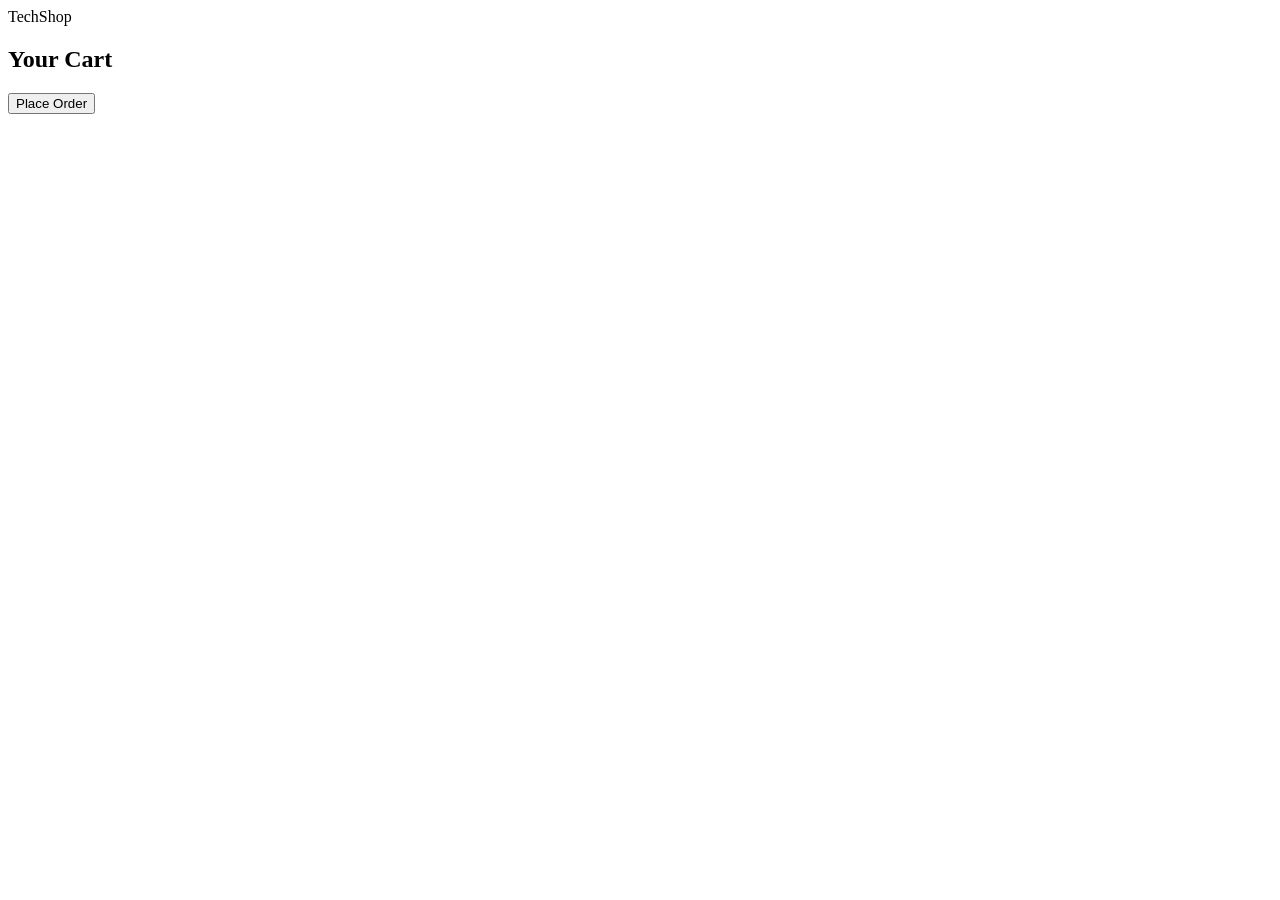
==== cart.html @ a9168797 "Add files via upload" ====
<!DOCTYPE html>
<html lang="en">
<head>
<meta charset="UTF-8">
<title>Cart</title>

<link rel="stylesheet" href="css/styles.css">
</head>

<body>

<nav>
  <div class="logo" onclick="goHome()">Tech<span>Shop</span></div>
</nav>

<section class="products">
  <h2>Your Cart</h2>
  <div id="cart-items"></div>

  <button onclick="placeOrder()" class="btn">Place Order</button>
</section>

<script src="js/script.js"></script>

</body>
</html>
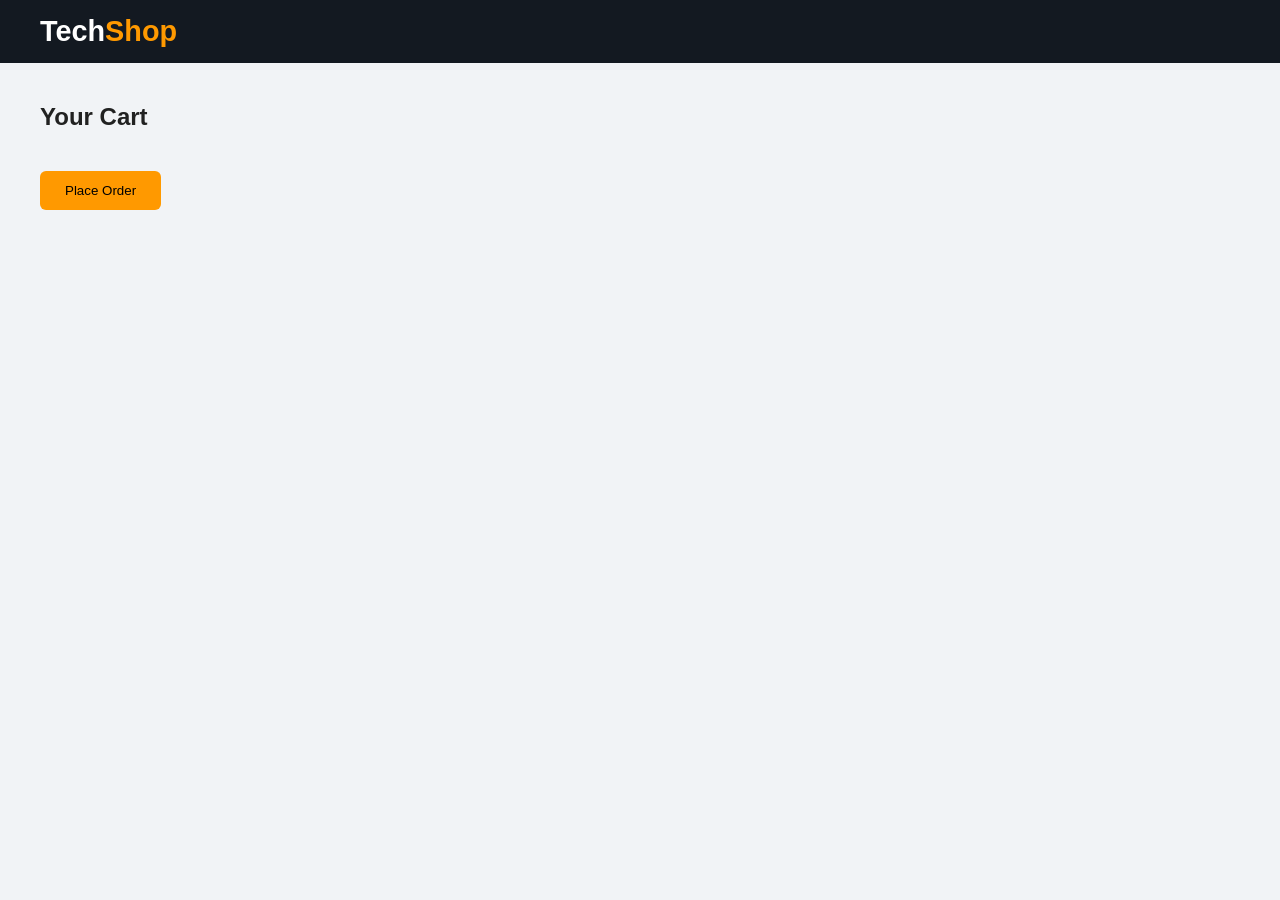
==== commit c6c7a08b: "Fix paths for styles and scripts in cart.html Updated stylesheet and script paths in cart.html." ====
--- a/cart.html
+++ b/cart.html
@@ -4,7 +4,7 @@
 <meta charset="UTF-8">
 <title>Cart</title>
 
-<link rel="stylesheet" href="css/styles.css">
+<link rel="stylesheet" href="styles.css">
 </head>
 
 <body>
@@ -20,7 +20,7 @@
   <button onclick="placeOrder()" class="btn">Place Order</button>
 </section>
 
-<script src="js/script.js"></script>
+<script src="script.js"></script>
 
 </body>
-</html>+</html>
--- a/styles.css
+++ b/styles.css
@@ -0,0 +1,340 @@
+/* ================= RESET ================= */
+* {
+  margin: 0;
+  padding: 0;
+  box-sizing: border-box;
+}
+
+/* ================= BODY ================= */
+body {
+  font-family: 'Poppins', sans-serif;
+  background: #f1f3f6;
+  color: #212121;
+}
+
+/* ================= NAVBAR ================= */
+nav {
+  background: #131921;
+  color: white;
+  display: flex;
+  justify-content: space-between;
+  align-items: center;
+  padding: 15px 40px;
+  position: sticky;
+  top: 0;
+  z-index: 1000;
+  gap: 20px;
+}
+
+.logo {
+  font-size: 1.8em;
+  font-weight: 600;
+  cursor: pointer;
+}
+
+.logo span {
+  color: #ff9900;
+}
+
+/* NAV LINKS */
+.nav-links {
+  display: flex;
+  gap: 20px;
+}
+
+nav a {
+  color: white;
+  text-decoration: none;
+  font-size: 14px;
+  transition: 0.3s;
+}
+
+nav a:hover,
+nav a.active {
+  color: #ff9900;
+}
+
+/* ================= SEARCH ================= */
+.search-box {
+  background: white;
+  border-radius: 6px;
+  display: flex;
+  overflow: hidden;
+  width: 320px;
+}
+
+.search-box input {
+  border: none;
+  padding: 10px;
+  width: 100%;
+  outline: none;
+}
+
+/* ================= HERO ================= */
+.hero {
+  background: linear-gradient(120deg, #1e3c72, #2a5298);
+  color: white;
+  text-align: center;
+  padding: 100px 20px;
+}
+
+.hero h1 {
+  font-size: 3em;
+}
+
+.hero p {
+  margin: 10px 0 20px;
+}
+
+/* ================= BUTTON ================= */
+.btn {
+  background: #ff9900;
+  padding: 12px 25px;
+  border-radius: 6px;
+  border: none;
+  cursor: pointer;
+  transition: 0.3s;
+  font-weight: 500;
+}
+
+.btn:hover {
+  background: #e68a00;
+  transform: scale(1.05);
+}
+
+/* ================= PRODUCTS ================= */
+.products {
+  padding: 40px;
+}
+
+#product-list {
+  display: grid;
+  grid-template-columns: repeat(auto-fill, minmax(230px, 1fr));
+  gap: 20px;
+}
+
+/* PRODUCT CARD */
+.product {
+  background: white;
+  border-radius: 12px;
+  padding: 15px;
+  border: 1px solid #ddd;
+  transition: 0.3s;
+}
+
+.product:hover {
+  transform: translateY(-8px);
+  box-shadow: 0 10px 25px rgba(0,0,0,0.15);
+}
+
+.product img {
+  width: 100%;
+  height: 180px;
+  object-fit: cover;
+  border-radius: 8px;
+}
+
+.product h3 {
+  margin: 10px 0;
+  font-size: 1em;
+  min-height: 40px;
+}
+
+.rating {
+  color: #ff9900;
+  font-size: 14px;
+  margin-bottom: 5px;
+}
+
+.product p {
+  font-size: 14px;
+  margin-bottom: 10px;
+}
+
+.product button {
+  width: 100%;
+  padding: 10px;
+  background: #ff9900;
+  border: none;
+  border-radius: 6px;
+  cursor: pointer;
+  transition: 0.3s;
+}
+
+.product button:hover {
+  background: #e68a00;
+}
+
+/* ================= CATEGORY ================= */
+.categories {
+  padding: 30px;
+  background: white;
+  margin: 20px;
+  border-radius: 10px;
+}
+
+.categories h2 {
+  margin-bottom: 15px;
+}
+
+.category-grid {
+  display: flex;
+  gap: 20px;
+  flex-wrap: wrap;
+}
+
+.category {
+  flex: 1;
+  min-width: 120px;
+  background: #f5f5f5;
+  padding: 20px;
+  text-align: center;
+  border-radius: 10px;
+  cursor: pointer;
+  transition: 0.3s;
+}
+
+.category:hover,
+.category.active {
+  background: #ff9900;
+  color: white;
+  transform: scale(1.05);
+}
+
+/* FILTER BAR (PRODUCT PAGE) */
+.filter-bar {
+  display: flex;
+  justify-content: center;
+  gap: 15px;
+  margin: 20px;
+}
+
+/* ================= PAGINATION ================= */
+#pagination {
+  text-align: center;
+  margin: 30px 0;
+}
+
+#pagination button {
+  margin: 5px;
+  padding: 8px 14px;
+  border: none;
+  border-radius: 6px;
+  background: #ddd;
+  cursor: pointer;
+  transition: 0.3s;
+}
+
+#pagination button:hover {
+  background: #ff9900;
+  color: white;
+}
+
+#pagination button:disabled {
+  background: #ccc;
+  cursor: not-allowed;
+}
+
+/* ================= CART ================= */
+#cart-items {
+  padding: 20px;
+}
+
+#cart-items .product {
+  display: flex;
+  gap: 15px;
+  align-items: center;
+}
+
+#cart-items img {
+  width: 100px;
+  height: 80px;
+  object-fit: cover;
+}
+
+#cart-items button {
+  margin: 5px;
+  padding: 6px 10px;
+  font-size: 12px;
+}
+
+/* ================= SLIDER ================= */
+.slider {
+  width: 100%;
+  overflow: hidden;
+}
+
+.slides {
+  display: flex;
+  animation: slide 20s infinite;
+}
+
+.slides img {
+  width: 100%;
+  height: 300px;
+  object-fit: cover;
+}
+
+@keyframes slide {
+  0% {transform: translateX(0);}
+  33% {transform: translateX(-100%);}
+  66% {transform: translateX(-200%);}
+}
+
+/* ================= FOOTER ================= */
+footer {
+  background: #131921;
+  color: white;
+  text-align: center;
+  padding: 20px;
+  margin-top: 40px;
+}
+
+/* ================= BACK TO TOP ================= */
+#backToTop {
+  position: fixed;
+  bottom: 30px;
+  right: 30px;
+  background: #ff9900;
+  color: black;
+  border: none;
+  padding: 12px;
+  border-radius: 50%;
+  cursor: pointer;
+  display: none;
+  z-index: 9999;
+}
+
+/* ================= RESPONSIVE ================= */
+@media (max-width: 768px) {
+  nav {
+    flex-direction: column;
+  }
+
+  .search-box {
+    width: 100%;
+  }
+
+  .hero h1 {
+    font-size: 2em;
+  }
+}
+
+/* PREV / NEXT BUTTON STYLE */
+#pagination .nav-btn {
+  background: #131921;
+  color: white;
+  font-weight: 500;
+}
+
+#pagination .nav-btn:hover {
+  background: #ff9900;
+  color: black;
+}
+
+/* ACTIVE PAGE */
+#pagination .active-page {
+  background: #ff9900;
+  color: black;
+  font-weight: bold;
+}
